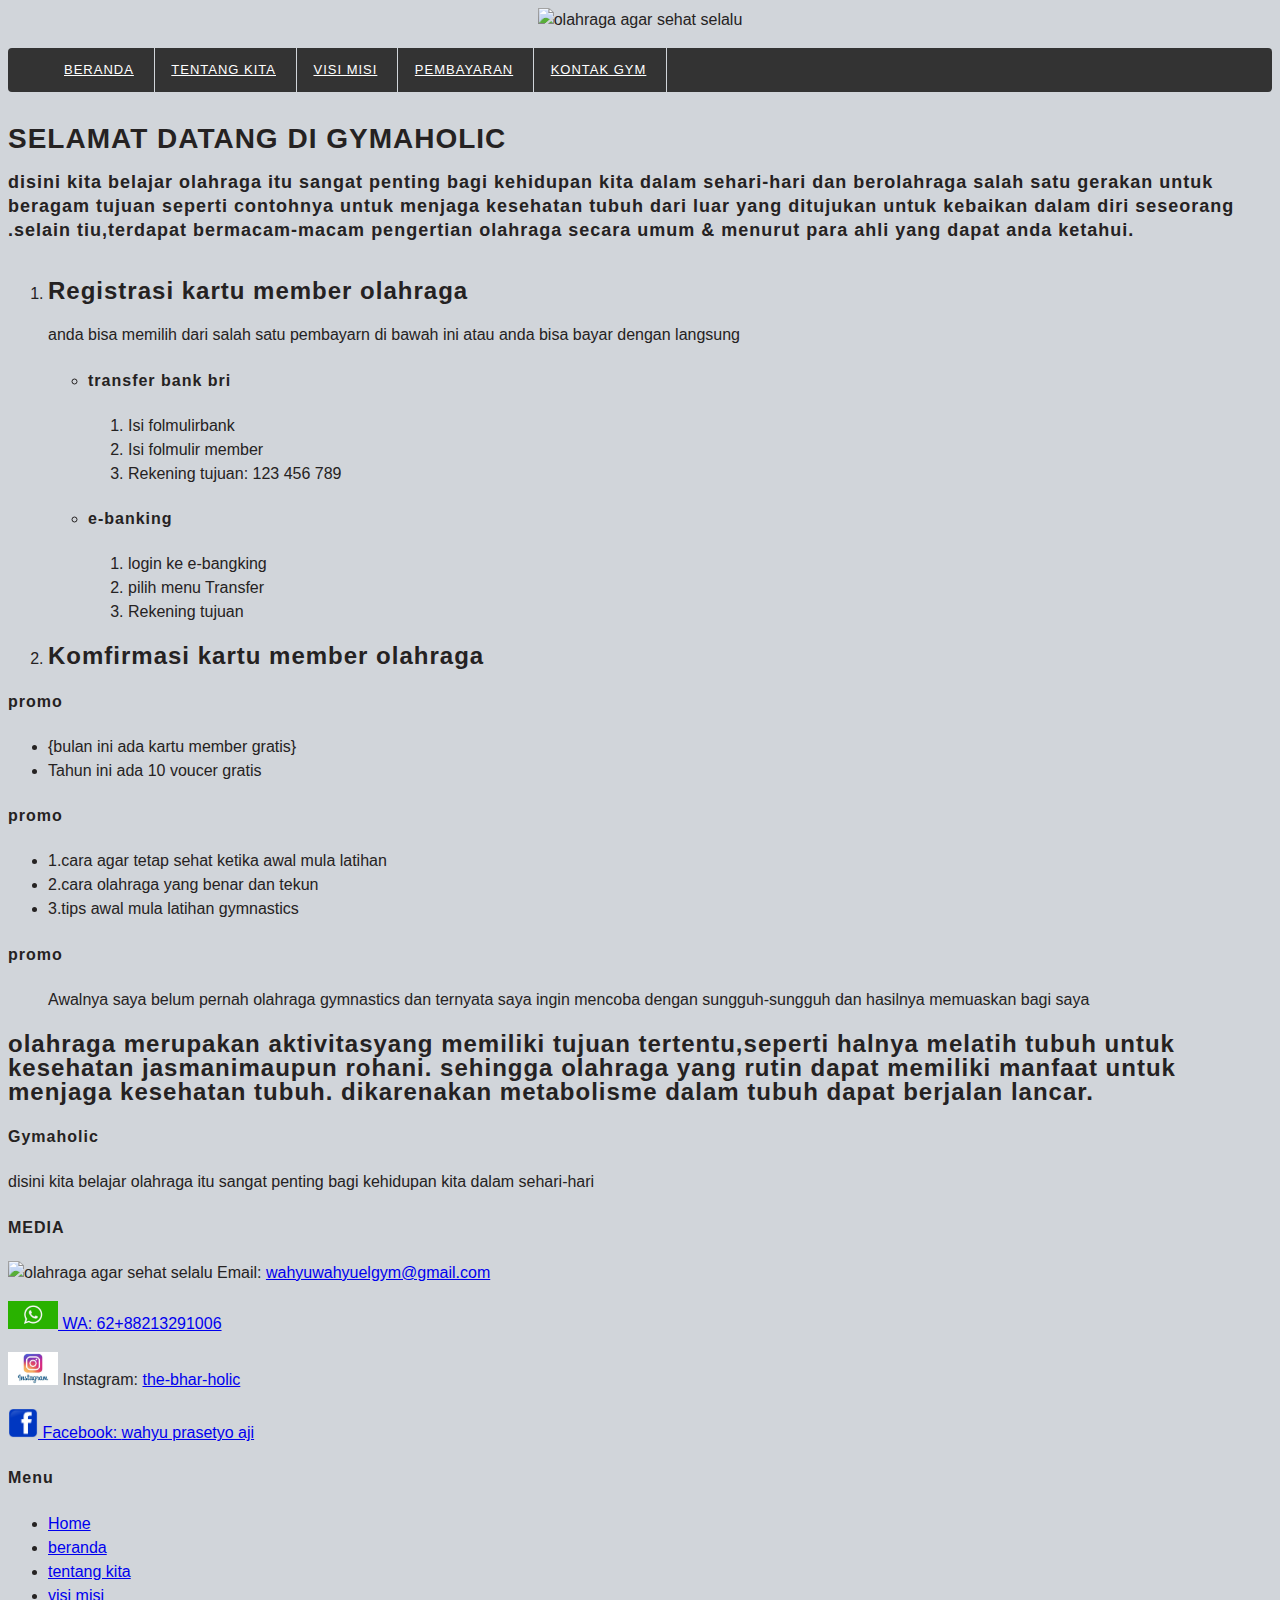
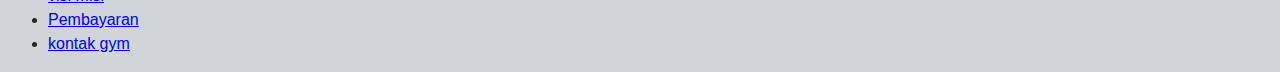
==== index.html @ bc9217bc "Add files via upload" ====
<!DOCTYPE html>
<html lang="en">
<head>
    <meta charset="UTF-8">
    <meta name="Gymaholic" content="macam-macam olah raga">
    <meta http-equiv="X-UA-Compatible" content="ie=edge">
    <title>Gymaholic </title>

    <!-- start css-->
    <link rel="stylesheet" href="pusat.css">
    <!-- End css-->
</head>
<body class="jonggol">

    <!-- Start logo-->
    <div class="container logo">
        <img src="img/olahraga-q.jpg." alt="olahraga agar sehat selalu" width="1400" height="400">
    </div>    
    <!-- End logo--> 

    <!-- star menu primer -->
    <div class="container menu-primer">
        <ul>
        <li>
            <a href="index.html" tittle= "beranda">beranda</a>
            </li>
            <li>
                <a href="tentang-kita.html" tittle="tentang kita">tentang kita</a>
            </li>
            <li>
                <a href="visi-misi.html" title="visi misi">visi misi</a>
            </li>
            <li>
                <a href="Pembayaran.html" tittle="Pembayaran">Pembayaran</a>
            </li>
            <li>
                <a href="kontak-gym.html" tittle="kontak gym">kontak gym</a>
            </li>
       </ul>
    </div> 

    <!-- End menu primer -->

    <!--Stars jumbotron -->
    <div class="container">

    <h1>SELAMAT DATANG DI GYMAHOLIC</h1>
    <h3>disini kita belajar olahraga itu sangat penting bagi kehidupan kita dalam sehari-hari dan berolahraga 
        salah satu gerakan untuk beragam tujuan seperti contohnya untuk menjaga kesehatan tubuh dari luar yang ditujukan untuk
         kebaikan dalam diri seseorang .selain tiu,terdapat bermacam-macam pengertian olahraga secara umum & menurut para ahli yang 
         dapat anda ketahui.  </h3>
    </div>

    <!-- End jumbotron -->

     <!-- Start Registrasi -->

     <ol>
            <li>
               <h2> Registrasi kartu member olahraga</h2>
               <p>anda bisa memilih dari salah satu pembayarn di bawah ini atau anda bisa bayar dengan langsung</p>
               <ul>
                   <li>
                       <h4>transfer bank bri</h4>
                       <ol>
                           <li>Isi folmulirbank</li>
                           <li>Isi folmulir member</li>
                           <li>Rekening tujuan: 123 456 789</li>  
                       </ol>
                    </li>
                    <li>
                        <h4>e-banking</h4>
                        <ol>
                            <li>login ke e-bangking</li>
                            <li>pilih menu Transfer</li>
                            <li>Rekening tujuan</li>
                        </ol>
                    </li>                      
               </ul>
            </li>
            <li>
                <h2>Komfirmasi kartu member olahraga</h2>
    
                </li>
    
        </ol>
    
    
        <!-- End Registrasi -->
    
    <!-- stars promo -->
        <h4>promo</h4>
    <!-- end promo -->
    <ul>
        <li>
            {bulan ini ada kartu member gratis}
        </li>
        <li>
            Tahun ini ada 10 voucer gratis
        </li>    
    </ul>

    <!-- stars Artikel -->
        <h4>promo</h4>
    <!-- end Artikel -->
    <ul>
        <li>1.cara agar tetap sehat ketika awal mula latihan</li>
        <li>2.cara olahraga yang benar dan tekun </li>
        <li>3.tips awal mula latihan gymnastics</li>

    </ul>


    <!-- stars Testimonial -->
        <h4>promo</h4>
    <!-- end Testimonial --> 
    <ul>Awalnya saya belum pernah olahraga gymnastics dan ternyata saya ingin mencoba dengan sungguh-sungguh dan hasilnya memuaskan bagi saya</ul>

    <!-- Stars artikel -->
  
    <h2>olahraga merupakan aktivitasyang memiliki tujuan tertentu,seperti halnya melatih tubuh untuk kesehatan jasmanimaupun rohani.
        sehingga olahraga yang rutin dapat memiliki manfaat untuk menjaga kesehatan tubuh.
        dikarenakan metabolisme dalam tubuh dapat berjalan lancar. </h3> 

    <!-- End artikel -->
     
    <!-- Stars menu sekunder -->
    <h4>Gymaholic</h4>
    <P>disini kita belajar olahraga itu sangat penting bagi kehidupan kita dalam sehari-hari</P>
    <h4>MEDIA</h4>
    <p><img src="img/ml.png" alt="olahraga agar sehat selalu" width="40"> 
    Email: <a href="mailto:wahyuwahyuelgym@gmail.com"tittle="wahyuwahyuelgym@gmail.com">wahyuwahyuelgym@gmail.com
    <p><img src="img/wa.jpg" alt="olahraga agar sehat selalu" width="50">   
     WA: <a href="Tel:62+88213291006"tittle="62+88213291006">62+88213291006</a>
    <p><img src="img/ig.jpg" alt="olahraga agar sehat selalu" width="50"> 
    Instagram: <a href="the-bhar-holic"tittle="the-bhar-holic">the-bhar-holic
    <p><img src="img/fb.png" alt="olahraga agar sehat selalu" width="30">   
    Facebook: <a href="wahyu prasetyo aji"tittle="wahyu prasetyo aji">wahyu prasetyo aji</a>
       
   
    <h4>Menu</h4>

    <ul>
        <li>
            <a href="index.html" tittle="Home">Home</a>
        </li>
        <li>
            <a href="beranda.html" tittle="beranda">beranda</a>
        </li>
        <li>
            <a href="tentang kita.html" tittle="tentang kita">tentang kita</a>
        </il>
        <li>
            <a href="visi misi.html" tittle="visi misi">visi misi</a>
        </li> 
        <li>
            <a href="Pembayaran.html" tittle="Pembayaran">Pembayaran </a>
        </li>
        <li>
            <a href="kontak gym.html" title="kontak gym">kontak gym</a>
        </li>

    </ul>
    <!-- WhatsHelp.io widget -->
<script type="text/javascript">
    (function () {
        var options = {
            whatsapp: "6288213291006", // WhatsApp number
            call_to_action: "Message us", // Call to action
            position: "right", // Position may be 'right' or 'left'
        };
        var proto = document.location.protocol, host = "whatshelp.io", url = proto + "//static." + host;
        var s = document.createElement('script'); s.type = 'text/javascript'; s.async = true; s.src = url + '/widget-send-button/js/init.js';
        s.onload = function () { WhWidgetSendButton.init(host, proto, options); };
        var x = document.getElementsByTagName('script')[0]; x.parentNode.insertBefore(s, x);
    })();
</script>
<!-- /WhatsHelp.io widget -->
    
</body>
</html>
---- pusat.css ----
body{
    background-color: #d1d5da;
    color: rgb(37, 34, 34);
    font-family: Helvetica, Arial, Sans, sans-serif;
    font-size: 16px;
    line-height: 1.5em;
    margini: 0;
    padding: 0;

}
/* End body */

/* Star Debug */
.bg-blue {
    background-color: blue;

}

.bg-red {
    background-color: red;
}
/*End Debug */

/* start container */
.container {
    margini: 10px auto;
    overflow: auto;
    width: 90;
}
/* start logo */
.logo {
    text-align:center;


}
/* End logo */

/* start menu primer */
.menu-primer ul {
   background-color: #333333;
   border-radius: 4px;
   box-shadow:
       0 3px 5px -1px rgba(0,8,0,.2),
       0 6px 10px 0 rgba(0,0,0,.14),
       0 1px 18px 0 rgba (0,0,0,.12);
}


.menu-primer li{
    border-right:1px solid #d1d5da;
    display: inline-block;
    margin: 0 -4px;
}       


.menu-primer a {
    color:white;
    font-size: 13px;
    display: inline-block;
    letter-spacing: 1px;
    padding: 10px 20px;
    text-transform: uppercase;
}

.menu-primer a:hover {
    background-color: #171717;
    color: #000000;
}
/* end menu primer */

/* start heading */
h1, h2, h3, h4, h5, h6 {
    font-weight: 400px;
    letter-spacing: 1px;
}
h1 {
    font-size: 28px
}
h2 {
    font-size: 24px
}
h3 {
    font-size: 18px
}
h4 {
    font-size: 16px
}
h5 {
    font-size: 14px
}
h6 {
    font-size: 13px
}


/* end heading */

/* start jumbotron */
.jumbotron{
    background-color: #f6f8fa;
    border: 1px solid #eaecef;
    border-radius: 4px;
    padding: 20px 0
}
.jumbotron h1{
    font-size: 32px;
    padding: 0 20px;
}
.jumbotron h1{
    font-size: px;
    padding: 0 20px;
}
/* end jumbotron */

/* start box */


/* end box */
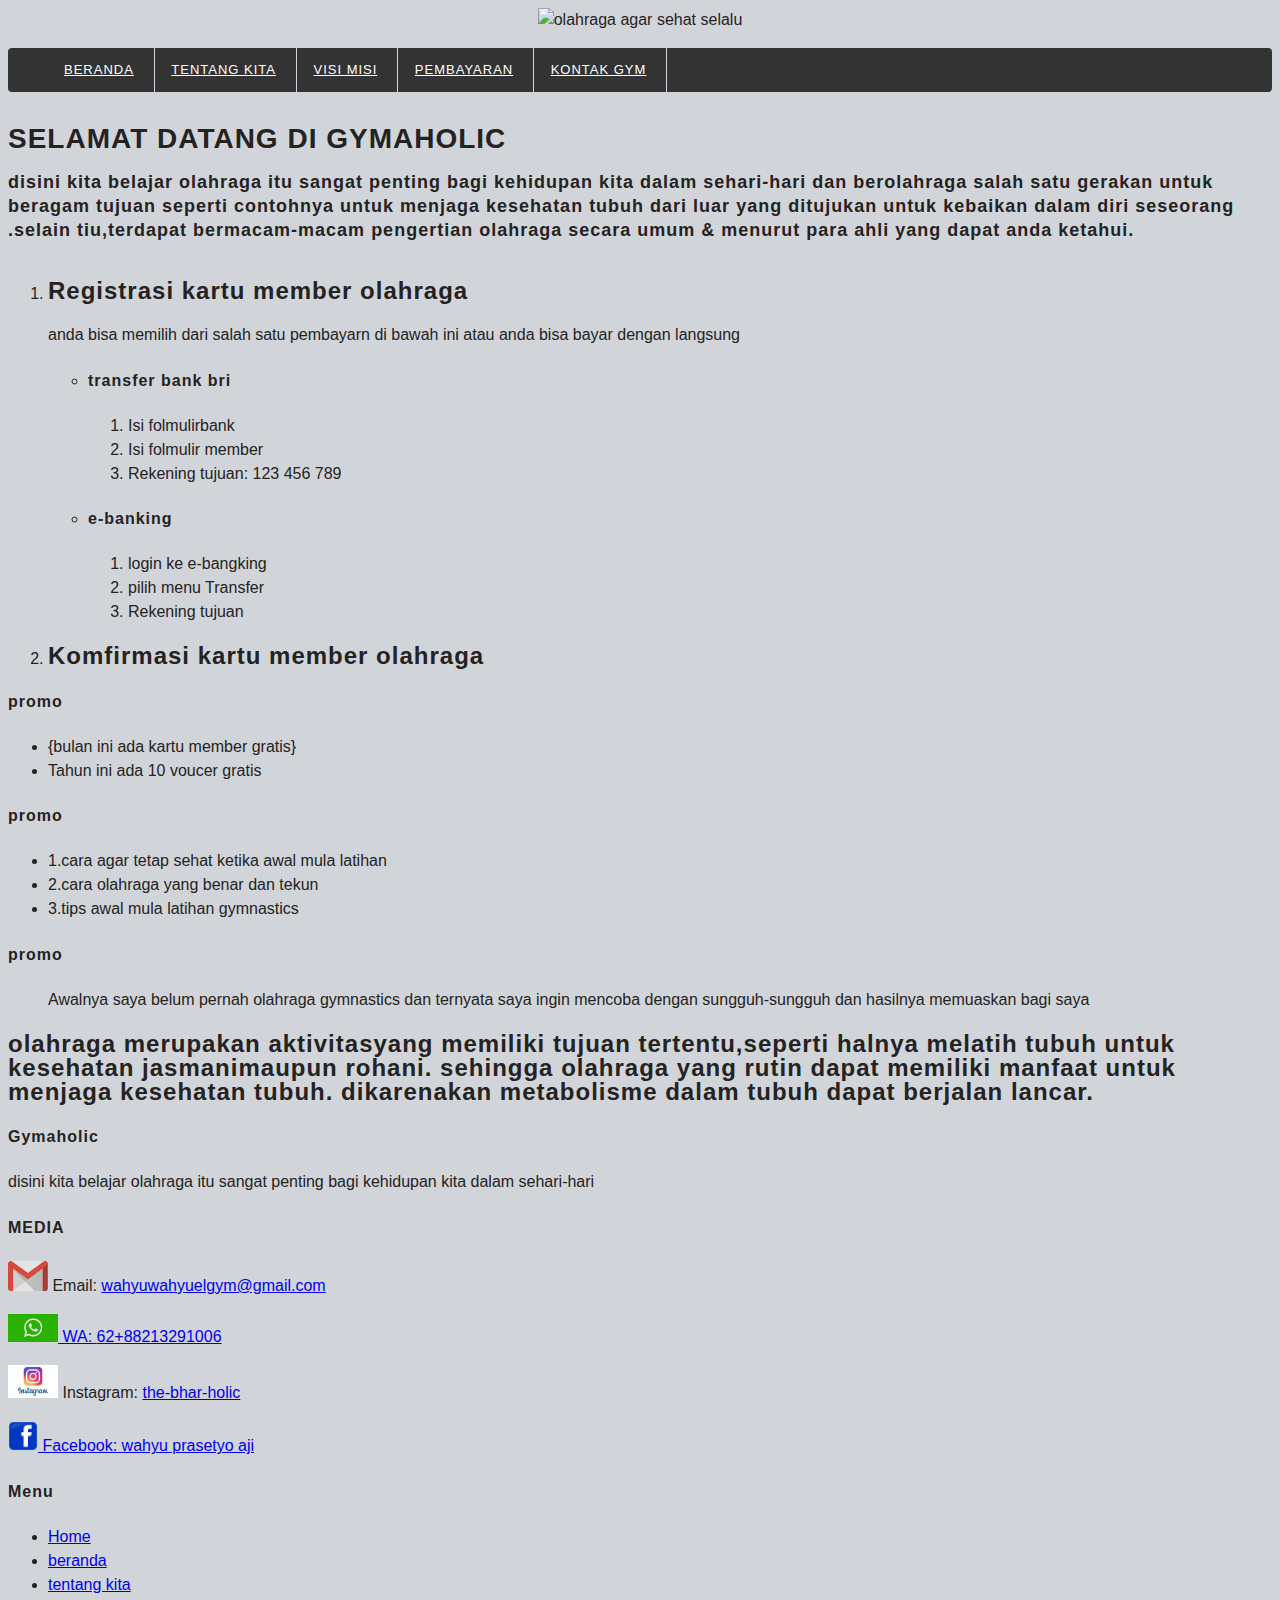
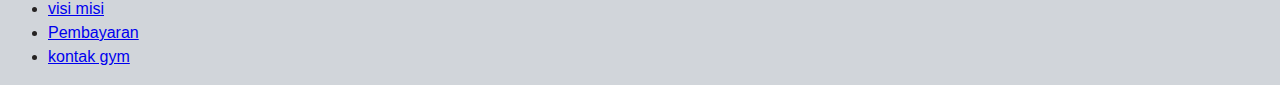
==== commit 8dabad4d: "Add files via upload" ====
--- a/index.html
+++ b/index.html
@@ -128,7 +128,7 @@
     <h4>Gymaholic</h4>
     <P>disini kita belajar olahraga itu sangat penting bagi kehidupan kita dalam sehari-hari</P>
     <h4>MEDIA</h4>
-    <p><img src="img/ml.png" alt="olahraga agar sehat selalu" width="40"> 
+    <p><img src="img/ml.jpg" alt="olahraga agar sehat selalu" width="40"> 
     Email: <a href="mailto:wahyuwahyuelgym@gmail.com"tittle="wahyuwahyuelgym@gmail.com">wahyuwahyuelgym@gmail.com
     <p><img src="img/wa.jpg" alt="olahraga agar sehat selalu" width="50">   
      WA: <a href="Tel:62+88213291006"tittle="62+88213291006">62+88213291006</a>
